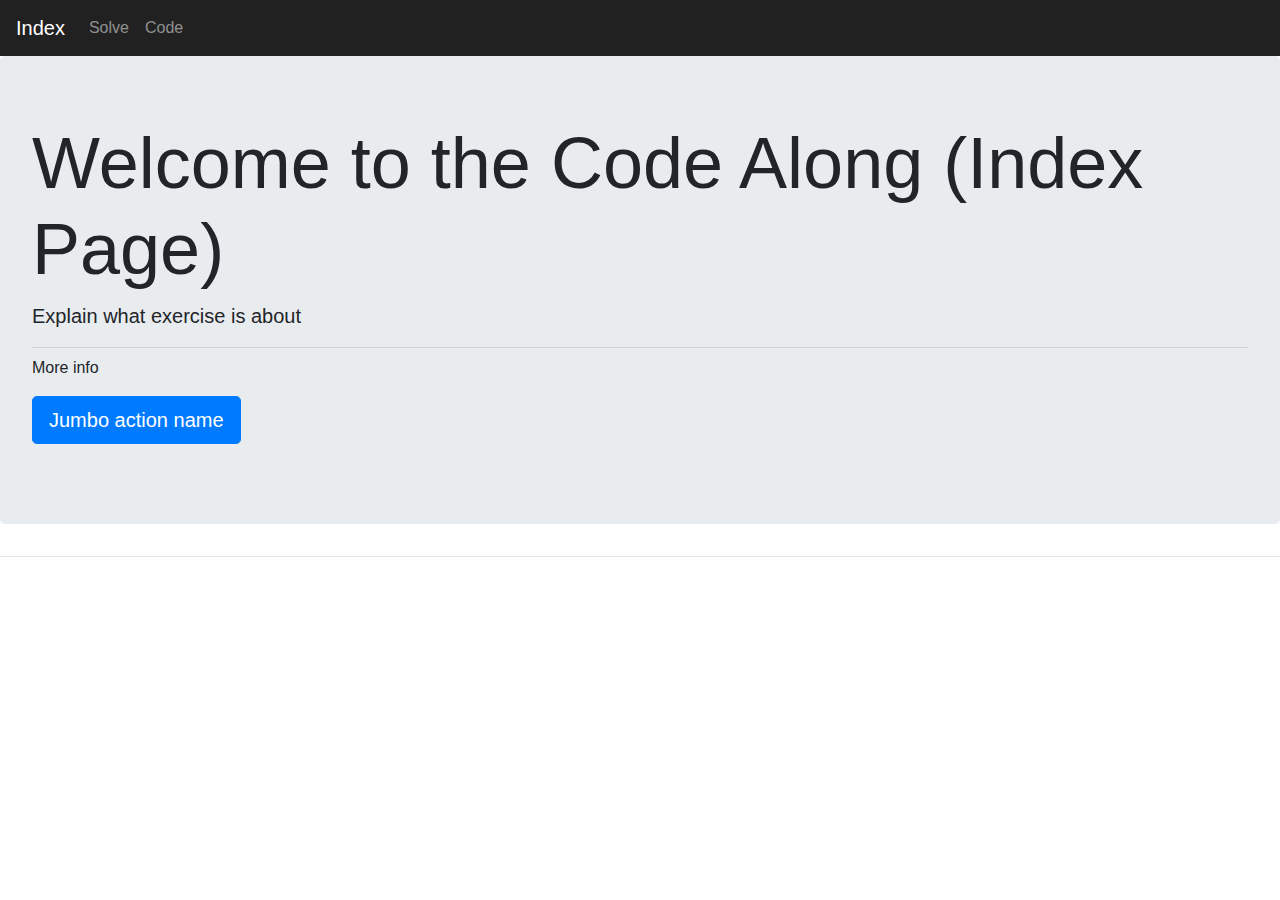
==== index.html @ 734ea947 "first commit" ====
<!doctype html>
<html lang="en">
  <head>
    <title>Index</title>
    <!-- Required meta tags -->
    <meta charset="utf-8">
    <meta name="viewport" content="width=device-width, initial-scale=1, shrink-to-fit=no">

    <!-- Bootstrap CSS -->
    <link rel="stylesheet" href="https://stackpath.bootstrapcdn.com/bootstrap/4.3.1/css/bootstrap.min.css" integrity="sha384-ggOyR0iXCbMQv3Xipma34MD+dH/1fQ784/j6cY/iJTQUOhcWr7x9JvoRxT2MZw1T" crossorigin="anonymous">
    <link rel="stylesheet" href="css/custom.css">
    <link rel="stylesheet" href="js/custom.js">
</head>
  <!-- Navigation -->
  <body>
    <nav class="navbar navbar-expand-sm navbar-dark" style="background-color: #212121;">
        <a class="navbar-brand" href="#">Index</a>
        <button class="navbar-toggler d-lg-none" type="button" data-toggle="collapse" data-target="#collapsibleNavId" aria-controls="collapsibleNavId"
            aria-expanded="false" aria-label="Toggle navigation"></button>
        <div class="collapse navbar-collapse" id="collapsibleNavId">
            <ul class="navbar-nav mr-auto mt-2 mt-lg-0">
            
                <li class="nav-item">
                    <a class="nav-link" href="solve.html">Solve</a>
                    <li class="nav-item">
                        <a class="nav-link" href="code.html">Code</a>
                    </li>
                </li>
                <!-- <li class="nav-item dropdown">
                    <a class="nav-link dropdown-toggle" href="#" id="dropdownId" data-toggle="dropdown" aria-haspopup="true" aria-expanded="false">Dropdown</a>
                    <div class="dropdown-menu" aria-labelledby="dropdownId">
                        <a class="dropdown-item" href="#">Action 1</a>
                        <a class="dropdown-item" href="#">Action 2</a>
                    </div>
                </li> -->
            </ul>
            <!-- <form class="form-inline my-2 my-lg-0">
                <input class="form-control mr-sm-2" type="text" placeholder="Search">
                <button class="btn btn-outline-success my-2 my-sm-0" type="submit">Search</button>
            </form> -->
        </div>
    </nav>
    <!-- Jumbotron -->
    <div class="jumbotron">
        <h1 class="display-3">Welcome to the Code Along (Index Page)</h1>
        <p class="lead">Explain what exercise is about</p>
        <hr class="my-2">
        <p>More info</p>
        <p class="lead">
            <a class="btn btn-primary btn-lg" href="Jumbo action link" role="button">Jumbo action name</a>
        </p>
    </div>



    <hr>

<!-- make a landing page for Taco Cat -->
  <!-- link to portfolio -->
  <!-- link to GitHub repo -->



    <!-- Optional JavaScript -->
    <!-- jQuery first, then Popper.js, then Bootstrap JS -->
    <script src="https://code.jquery.com/jquery-3.3.1.slim.min.js" integrity="sha384-q8i/X+965DzO0rT7abK41JStQIAqVgRVzpbzo5smXKp4YfRvH+8abtTE1Pi6jizo" crossorigin="anonymous"></script>
    <script src="https://cdnjs.cloudflare.com/ajax/libs/popper.js/1.14.7/umd/popper.min.js" integrity="sha384-UO2eT0CpHqdSJQ6hJty5KVphtPhzWj9WO1clHTMGa3JDZwrnQq4sF86dIHNDz0W1" crossorigin="anonymous"></script>
    <script src="https://stackpath.bootstrapcdn.com/bootstrap/4.3.1/js/bootstrap.min.js" integrity="sha384-JjSmVgyd0p3pXB1rRibZUAYoIIy6OrQ6VrjIEaFf/nJGzIxFDsf4x0xIM+B07jRM" crossorigin="anonymous"></script>
     <script src="css/custom.css"></script>

</body>
</html>
---- css/custom.css ----
span.boldy {
    font-weight: bold;
}

.boldy {
    font-weight: bold;
}

#btnDemo2 {
    width: 100%;
}
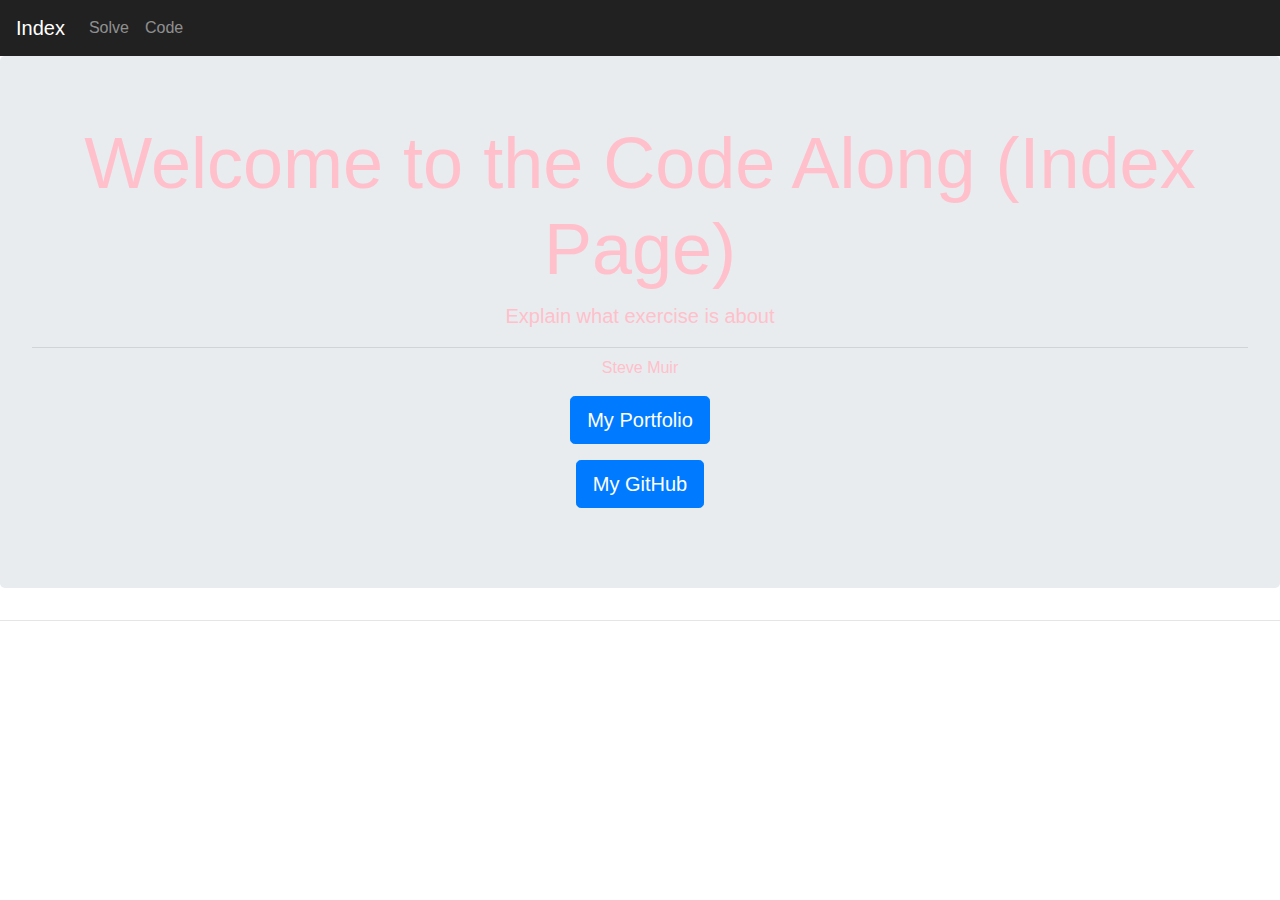
==== commit ac5880e4: "pink!" ====
--- a/index.html
+++ b/index.html
@@ -40,19 +40,25 @@
             </form> -->
         </div>
     </nav>
+  
     <!-- Jumbotron -->
     <div class="jumbotron">
         <h1 class="display-3">Welcome to the Code Along (Index Page)</h1>
         <p class="lead">Explain what exercise is about</p>
         <hr class="my-2">
-        <p>More info</p>
+        <p>Steve Muir</p>
         <p class="lead">
-            <a class="btn btn-primary btn-lg" href="Jumbo action link" role="button">Jumbo action name</a>
+            <a class="btn btn-primary btn-lg" href="https://steveportfolio.netlify.app/" role="button">My Portfolio</a>
+        </p>
+        <p class="lead">
+            <a class="btn btn-primary btn-lg" href="https://github.com/stevemuir6" role="button">My GitHub</a>
         </p>
     </div>
 
 
 
+
+    
     <hr>
 
 <!-- make a landing page for Taco Cat -->
--- a/css/custom.css
+++ b/css/custom.css
@@ -8,4 +8,41 @@
 
 #btnDemo2 {
     width: 100%;
-}+}
+
+/* span#boldy {
+}
+span #boldy {
+} */
+
+
+
+body {
+    text-align: center;
+    color: pink;
+    background-image: url("https://assets.codepen.io/209981/splort.jpg");
+    background-size: cover;
+      background-color: ;
+      background-blend-mode: color-dodge;
+     
+  }
+  
+  .container {
+    background-color: pink;
+    color: black;
+    font-size: 24px;
+    border-radius: 50px;
+    border: 3px solid #f44336;
+    padding: 10px 24px;
+  }
+      
+  
+  h2 {
+    color: pink;
+    font-size: 36px;
+  }
+  
+  
+  #results {
+    color: #e46f29;
+  }
